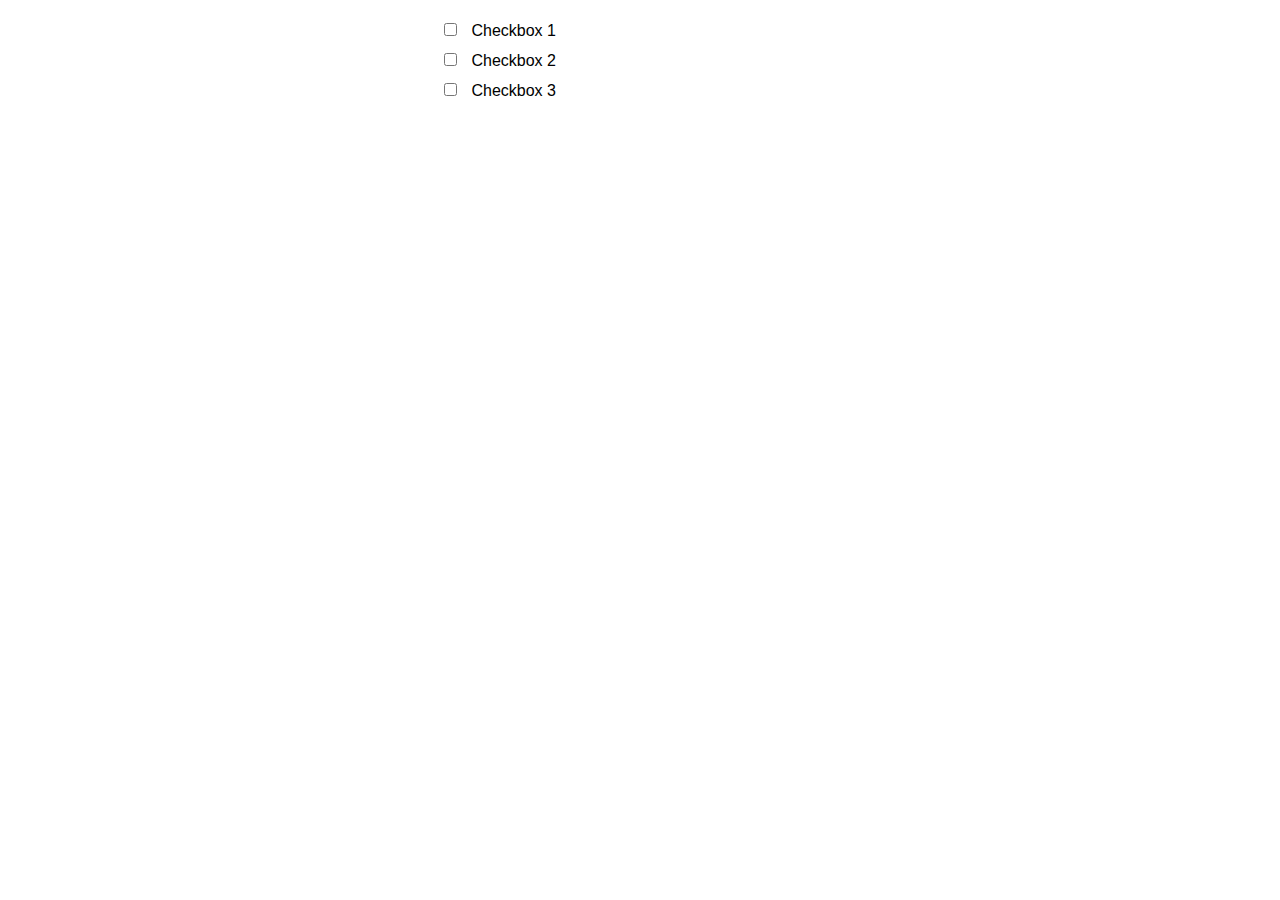
==== kkkyph.html @ e1f888ba "Create kkkyph.html" ====
<!DOCTYPE html>
<html lang="en">
<head>
  <meta charset="UTF-8">
  <meta name="viewport" content="width=device-width, initial-scale=1.0">
  <title>Checkbox App</title>
  <style>
    body {
      font-family: Arial, sans-serif;
      margin: 20px;
    }

    .checkbox-container {
      display: flex;
      flex-direction: column;
      max-width: 400px;
      margin: auto;
    }

    .checkbox-item {
      margin-bottom: 10px;
    }

    input[type="checkbox"] {
      margin-right: 10px;
    }

    .strikethrough {
      text-decoration: line-through;
    }
  </style>
</head>
<body>

<div class="checkbox-container">
  <div class="checkbox-item">
    <input type="checkbox" id="checkbox1">
    <label for="checkbox1">Checkbox 1</label>
  </div>
  <div class="checkbox-item">
    <input type="checkbox" id="checkbox2">
    <label for="checkbox2">Checkbox 2</label>
  </div>
  <div class="checkbox-item">
    <input type="checkbox" id="checkbox3">
    <label for="checkbox3">Checkbox 3</label>
  </div>
</div>

<script>
  // Function to set cookies without expiration
  function setCookie(name, value) {
    document.cookie = name + "=" + (value || "") + "; path=/";
  }

  // Function to get cookies
  function getCookie(name) {
    var nameEQ = name + "=";
    var ca = document.cookie.split(';');
    for (var i = 0; i < ca.length; i++) {
      var c = ca[i];
      while (c.charAt(0) == ' ') c = c.substring(1, c.length);
      if (c.indexOf(nameEQ) == 0) return c.substring(nameEQ.length, c.length);
    }
    return null;
  }

  // Function to toggle strikethrough based on checkbox state
  function updateCheckboxState() {
    var checkboxes = document.querySelectorAll('input[type="checkbox"]');
    
    checkboxes.forEach(function(checkbox) {
      var label = checkbox.nextElementSibling;

      checkbox.addEventListener('change', function() {
        if (checkbox.checked) {
          label.classList.add('strikethrough');
        } else {
          label.classList.remove('strikethrough');
        }

        // Update cookies when a checkbox state changes
        setCookie(checkbox.id, checkbox.checked.toString());
      });

      // Restore checkbox state from cookies
      var storedValue = getCookie(checkbox.id);
      if (storedValue !== null) {
        checkbox.checked = storedValue === 'true';
        if (checkbox.checked) {
          label.classList.add('strikethrough');
        }
      }
    });
  }

  // Call the function to initialize checkbox states
  updateCheckboxState();
</script>

</body>
</html>
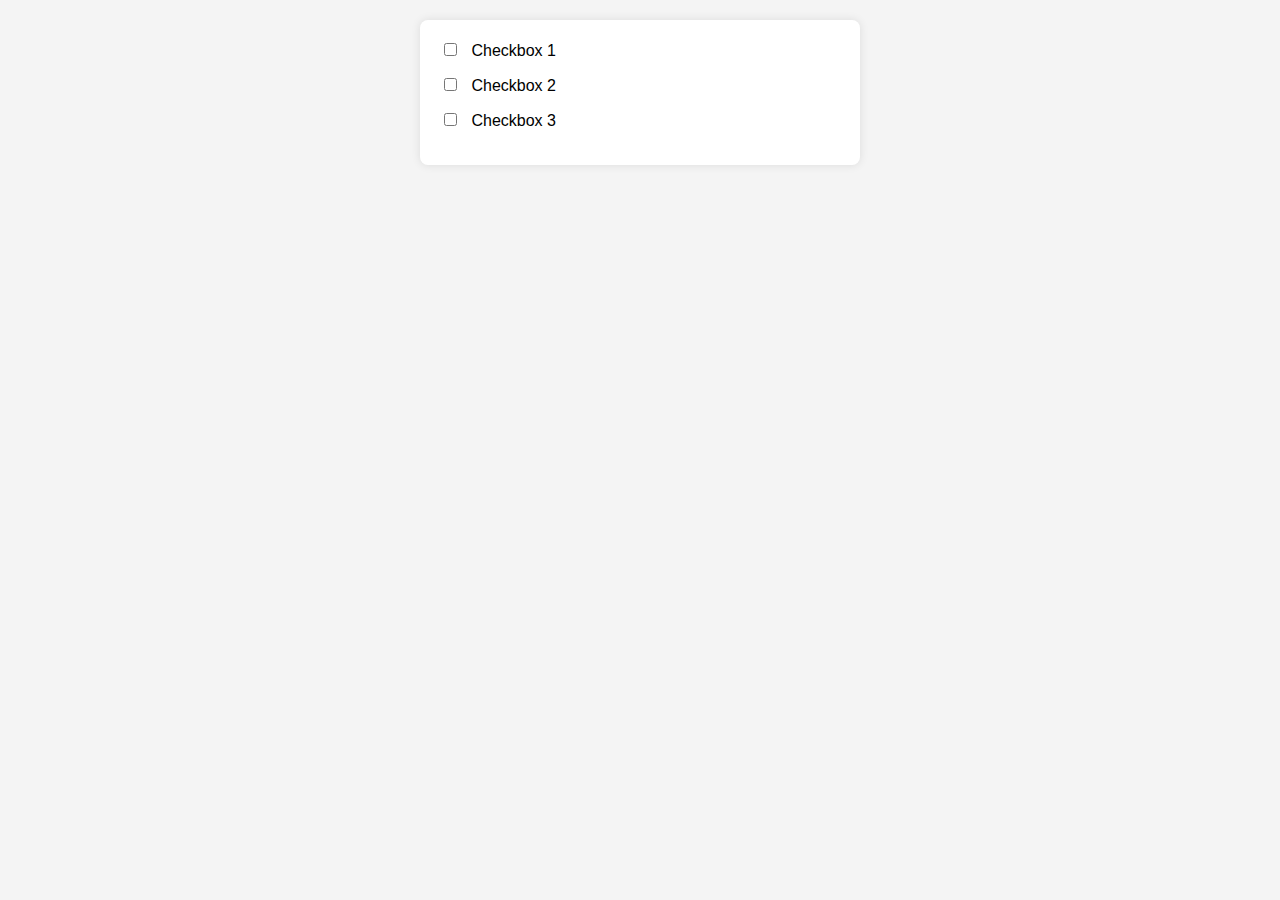
==== commit 0108c173: "Update kkkyph.html" ====
--- a/kkkyph.html
+++ b/kkkyph.html
@@ -6,8 +6,9 @@
   <title>Checkbox App</title>
   <style>
     body {
-      font-family: Arial, sans-serif;
+      font-family: 'Segoe UI', Tahoma, Geneva, Verdana, sans-serif;
       margin: 20px;
+      background-color: #f4f4f4;
     }
 
     .checkbox-container {
@@ -15,18 +16,32 @@
       flex-direction: column;
       max-width: 400px;
       margin: auto;
+      background-color: #fff;
+      padding: 20px;
+      border-radius: 8px;
+      box-shadow: 0 0 10px rgba(0, 0, 0, 0.1);
     }
 
     .checkbox-item {
-      margin-bottom: 10px;
+      margin-bottom: 15px;
     }
 
     input[type="checkbox"] {
       margin-right: 10px;
     }
 
+    label {
+      font-size: 16px;
+    }
+
     .strikethrough {
       text-decoration: line-through;
+    }
+
+    @media only screen and (max-width: 600px) {
+      .checkbox-container {
+        max-width: 100%;
+      }
     }
   </style>
 </head>
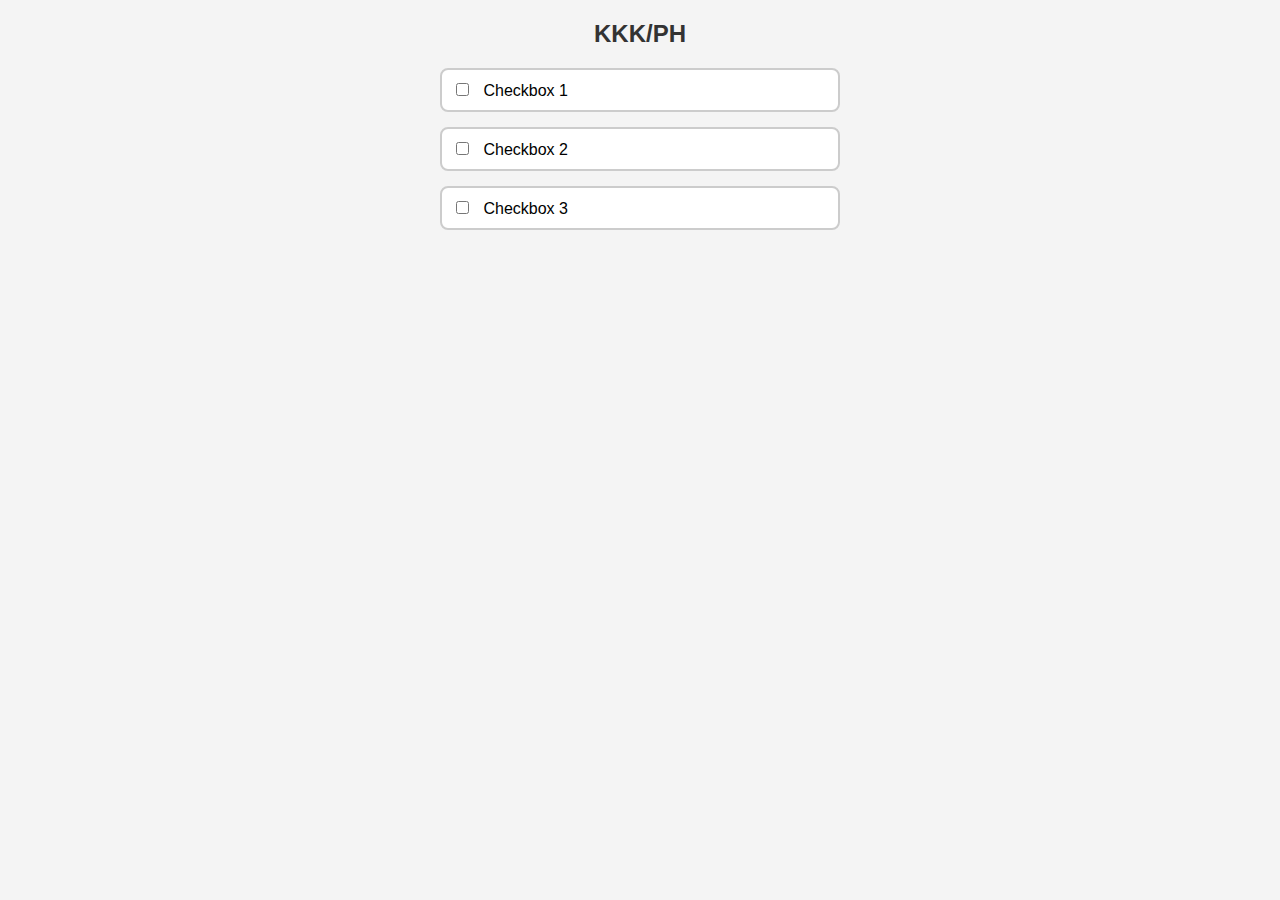
==== commit f2a3e3bb: "Update kkkyph.html" ====
--- a/kkkyph.html
+++ b/kkkyph.html
@@ -11,19 +11,30 @@
       background-color: #f4f4f4;
     }
 
+    header {
+      text-align: center;
+      margin-bottom: 20px;
+    }
+
+    header h1 {
+      font-size: 24px;
+      color: #333;
+    }
+
     .checkbox-container {
       display: flex;
       flex-direction: column;
       max-width: 400px;
       margin: auto;
-      background-color: #fff;
-      padding: 20px;
-      border-radius: 8px;
-      box-shadow: 0 0 10px rgba(0, 0, 0, 0.1);
     }
 
     .checkbox-item {
       margin-bottom: 15px;
+      padding: 10px;
+      border: 2px solid #ccc;
+      border-radius: 8px;
+      background-color: #fff;
+      transition: background-color 0.3s ease;
     }
 
     input[type="checkbox"] {
@@ -38,6 +49,21 @@
       text-decoration: line-through;
     }
 
+    input[type="checkbox"]:checked + label {
+      color: #888;
+    }
+
+    input[type="checkbox"]:checked + label::before {
+      content: '\2713'; /* Checkmark symbol */
+      font-size: 16px;
+      margin-right: 5px;
+    }
+
+    input[type="checkbox"]:checked + .checkbox-item {
+      background-color: #e6f7ff; /* Change background color when checked */
+      border-color: #66b2ff; /* Change border color when checked */
+    }
+
     @media only screen and (max-width: 600px) {
       .checkbox-container {
         max-width: 100%;
@@ -46,6 +72,10 @@
   </style>
 </head>
 <body>
+
+<header>
+  <h1>KKK/PH</h1>
+</header>
 
 <div class="checkbox-container">
   <div class="checkbox-item">
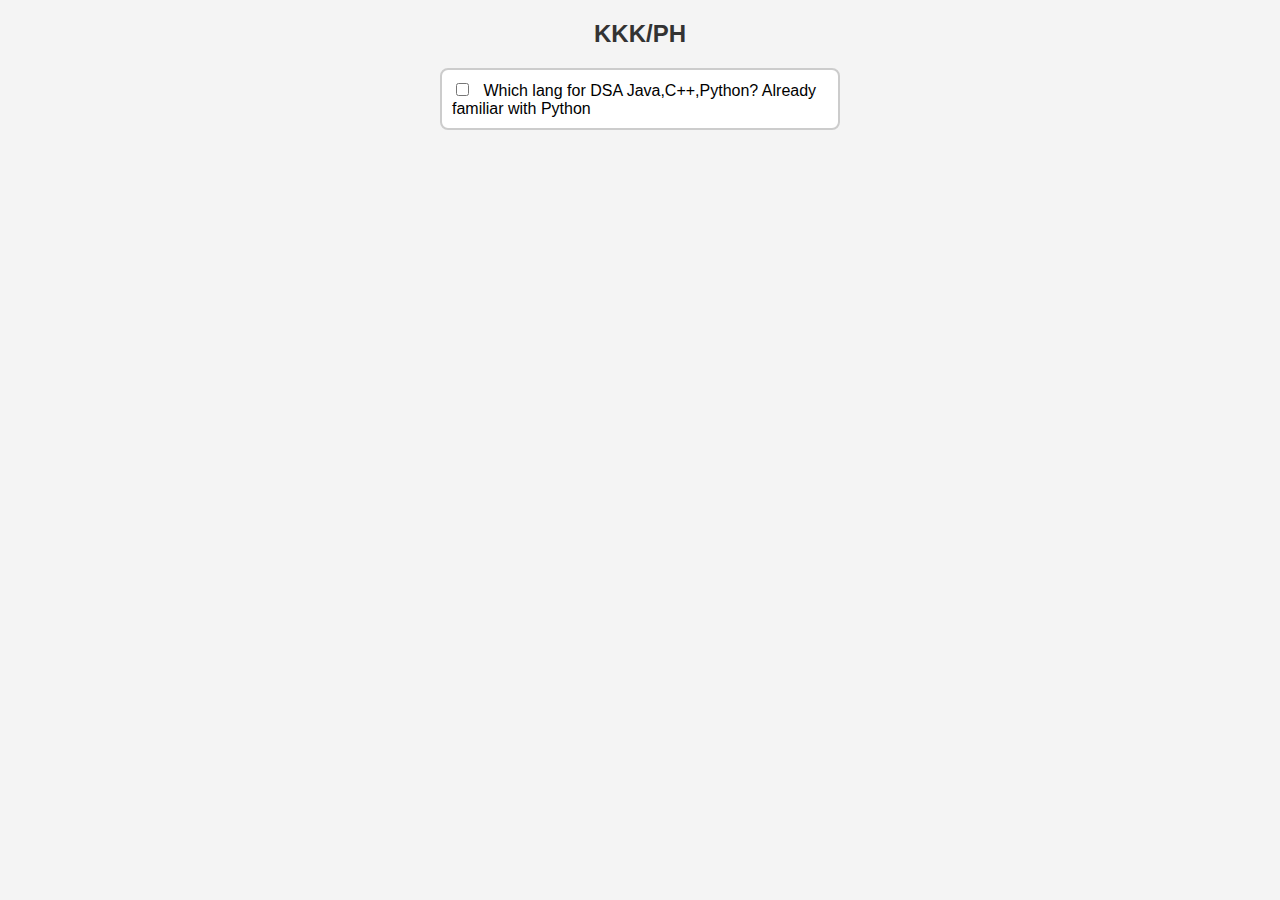
==== commit ece479fd: "Update kkkyph.html" ====
--- a/kkkyph.html
+++ b/kkkyph.html
@@ -80,16 +80,11 @@
 <div class="checkbox-container">
   <div class="checkbox-item">
     <input type="checkbox" id="checkbox1">
-    <label for="checkbox1">Checkbox 1</label>
+    <label for="checkbox1">Which lang for DSA Java,C++,Python? Already familiar with Python </label>
   </div>
-  <div class="checkbox-item">
-    <input type="checkbox" id="checkbox2">
-    <label for="checkbox2">Checkbox 2</label>
   </div>
-  <div class="checkbox-item">
-    <input type="checkbox" id="checkbox3">
-    <label for="checkbox3">Checkbox 3</label>
-  </div>
+
+  
 </div>
 
 <script>
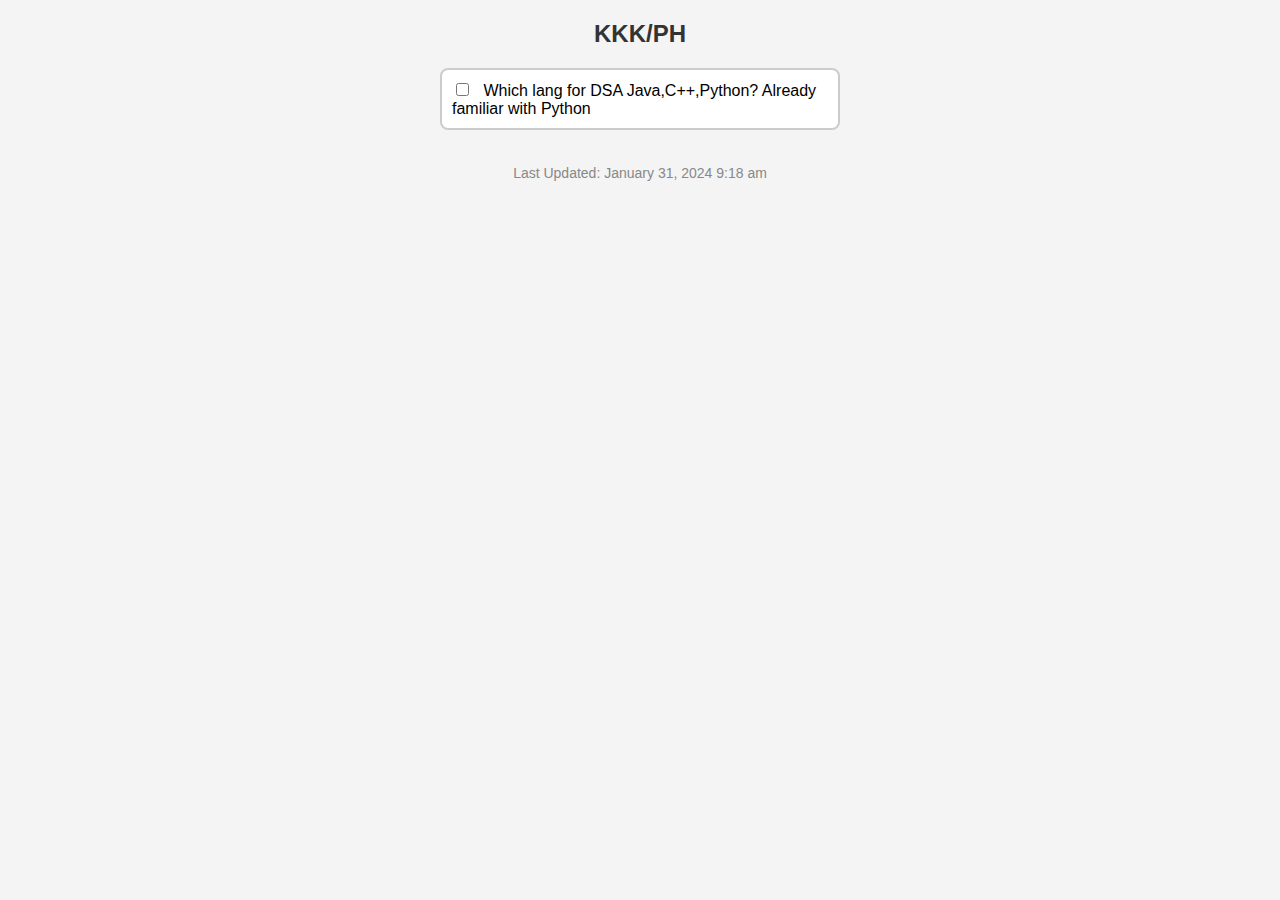
==== commit 3fd46919: "Update and rename kkkyph.31.01.2024.html to kkkyph.html" ====
--- a/kkkyph.html
+++ b/kkkyph.html
@@ -63,7 +63,15 @@
       background-color: #e6f7ff; /* Change background color when checked */
       border-color: #66b2ff; /* Change border color when checked */
     }
+    .last-updated {
+      text-align: center;
+      margin-top: 20px;
+      font-size: 14px;
+      color: #888;
+    }
 
+
+    
     @media only screen and (max-width: 600px) {
       .checkbox-container {
         max-width: 100%;
@@ -72,7 +80,7 @@
   </style>
 </head>
 <body>
-
+<!--made by pv-->
 <header>
   <h1>KKK/PH</h1>
 </header>
@@ -86,7 +94,9 @@
 
   
 </div>
-
+<div class="last-updated">
+  Last Updated: January 31, 2024 9:18 am
+</div>
 <script>
   // Function to set cookies without expiration
   function setCookie(name, value) {
@@ -136,6 +146,8 @@
 
   // Call the function to initialize checkbox states
   updateCheckboxState();
+
+  
 </script>
 
 </body>
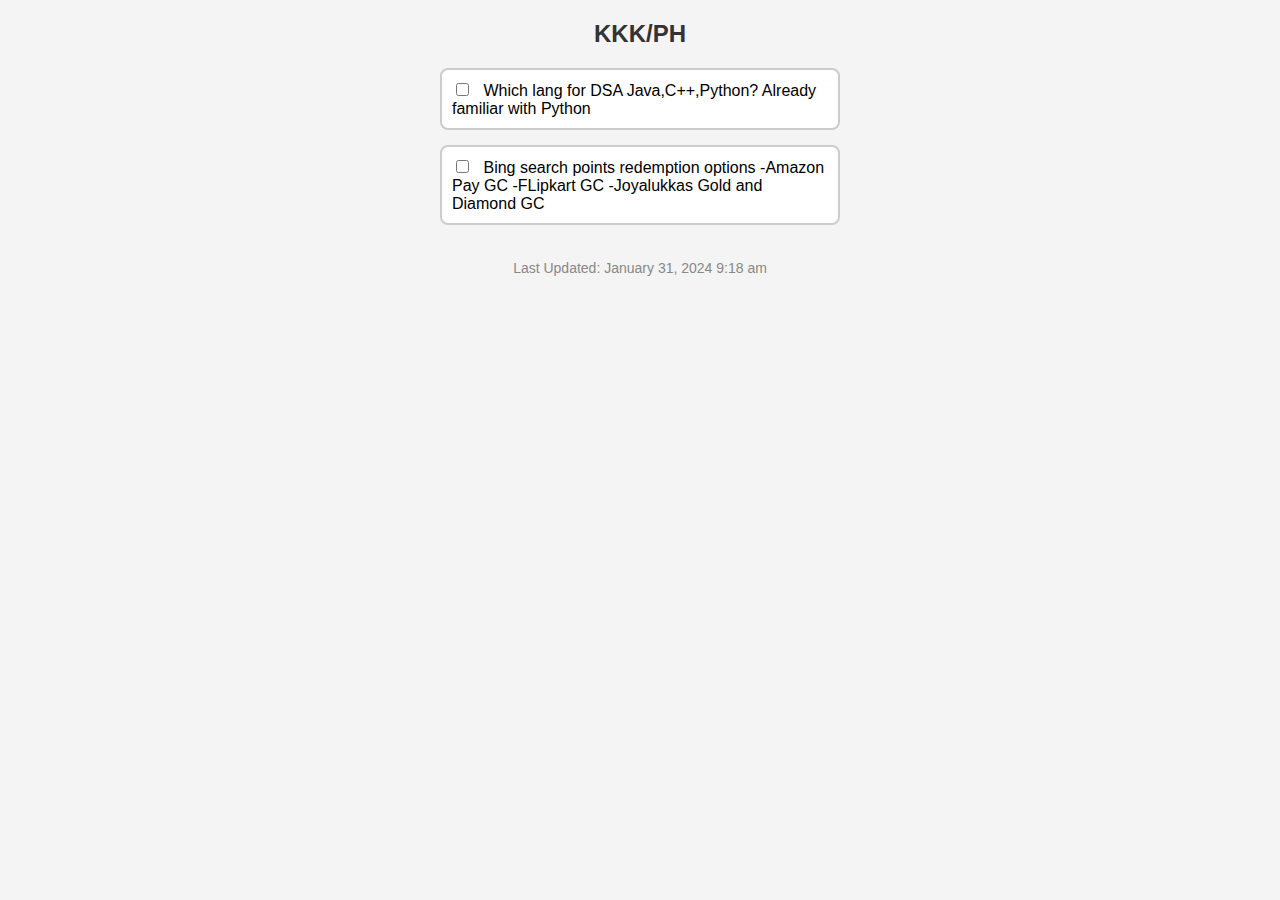
==== commit 54d9c9bd: "Update kkkyph.html" ====
--- a/kkkyph.html
+++ b/kkkyph.html
@@ -60,8 +60,8 @@
     }
 
     input[type="checkbox"]:checked + .checkbox-item {
-      background-color: #e6f7ff; /* Change background color when checked */
-      border-color: #66b2ff; /* Change border color when checked */
+      background-color: #e6f7ff; 
+      border-color: #66b2ff; 
     }
     .last-updated {
       text-align: center;
@@ -90,6 +90,10 @@
     <input type="checkbox" id="checkbox1">
     <label for="checkbox1">Which lang for DSA Java,C++,Python? Already familiar with Python </label>
   </div>
+  <div class="checkbox-item">
+    <input type="checkbox" id="checkbox2">
+    <label for="checkbox1">Bing search points redemption options -Amazon Pay GC -FLipkart GC -Joyalukkas Gold and Diamond GC </label>
+  </div>
   </div>
 
   
@@ -103,7 +107,7 @@
     document.cookie = name + "=" + (value || "") + "; path=/";
   }
 
-  // Function to get cookies
+
   function getCookie(name) {
     var nameEQ = name + "=";
     var ca = document.cookie.split(';');
@@ -115,7 +119,7 @@
     return null;
   }
 
-  // Function to toggle strikethrough based on checkbox state
+  
   function updateCheckboxState() {
     var checkboxes = document.querySelectorAll('input[type="checkbox"]');
     
@@ -129,7 +133,7 @@
           label.classList.remove('strikethrough');
         }
 
-        // Update cookies when a checkbox state changes
+        
         setCookie(checkbox.id, checkbox.checked.toString());
       });
 
@@ -144,7 +148,7 @@
     });
   }
 
-  // Call the function to initialize checkbox states
+ 
   updateCheckboxState();
 
   
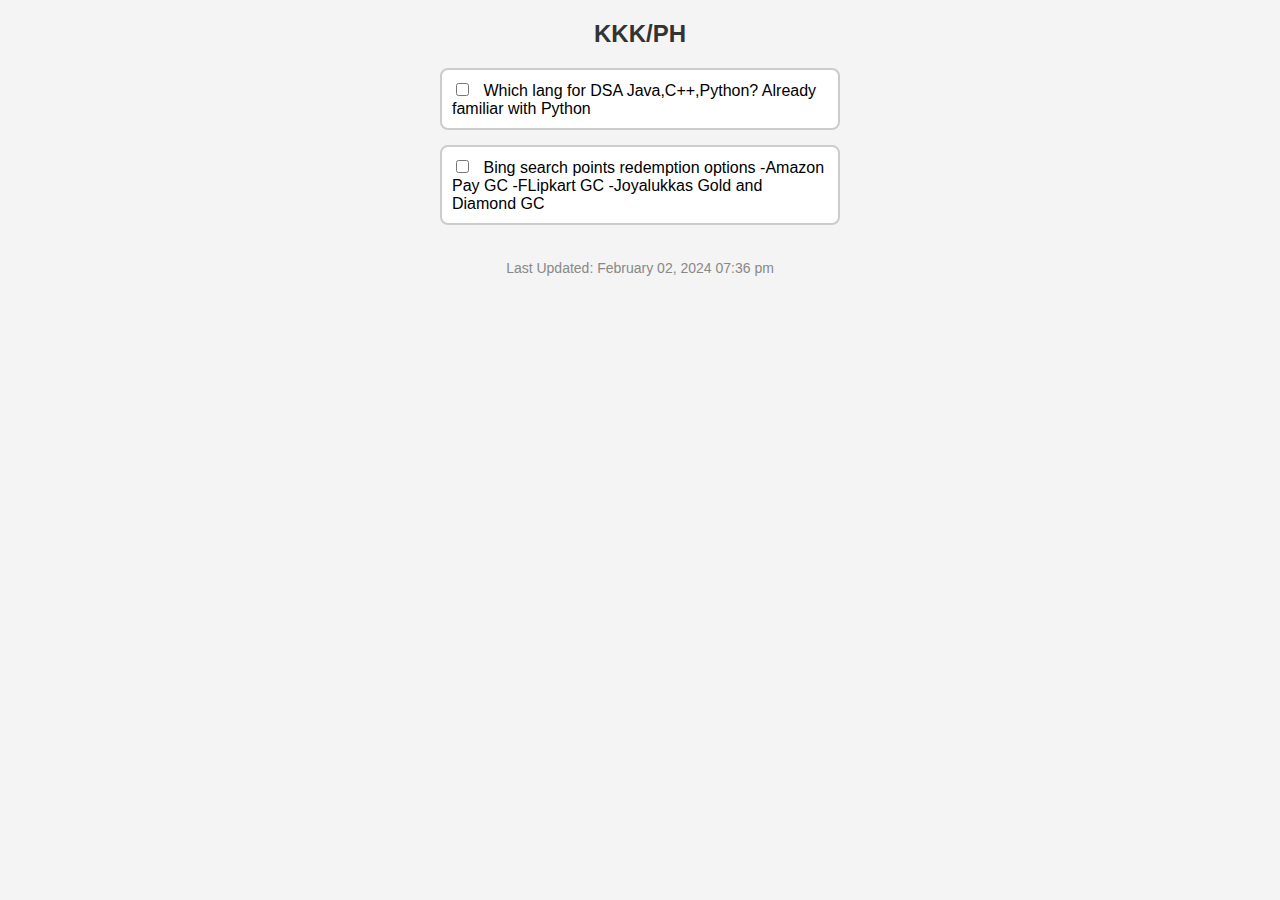
==== commit d62789db: "Update kkkyph.html" ====
--- a/kkkyph.html
+++ b/kkkyph.html
@@ -99,10 +99,10 @@
   
 </div>
 <div class="last-updated">
-  Last Updated: January 31, 2024 9:18 am
+  Last Updated: February 02, 2024 07:36 pm
 </div>
 <script>
-  // Function to set cookies without expiration
+ 
   function setCookie(name, value) {
     document.cookie = name + "=" + (value || "") + "; path=/";
   }
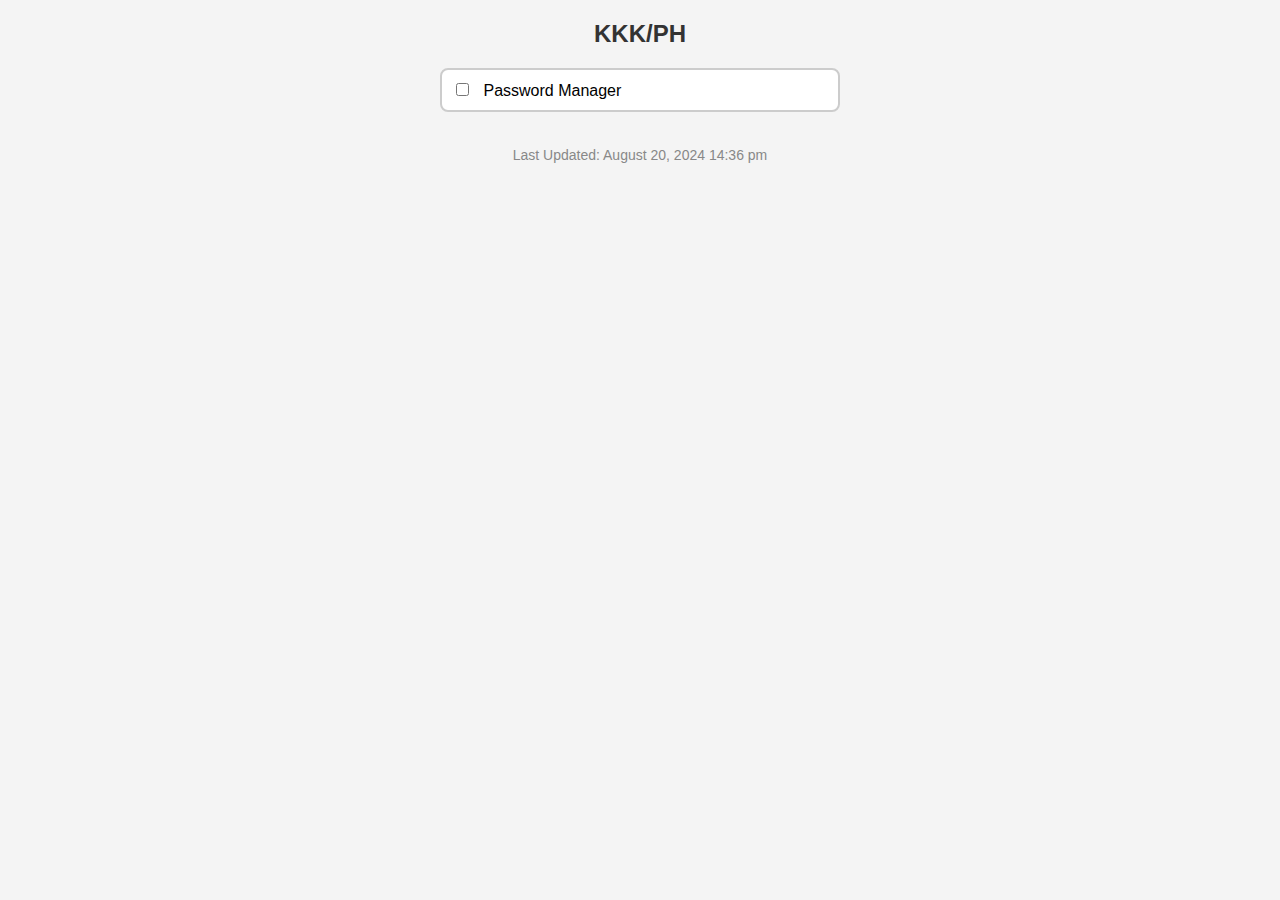
==== commit 174c2393: "Update kkkyph.html" ====
--- a/kkkyph.html
+++ b/kkkyph.html
@@ -88,18 +88,11 @@
 <div class="checkbox-container">
   <div class="checkbox-item">
     <input type="checkbox" id="checkbox1">
-    <label for="checkbox1">Which lang for DSA Java,C++,Python? Already familiar with Python </label>
+    <label for="checkbox1"> Password Manager </label>
   </div>
-  <div class="checkbox-item">
-    <input type="checkbox" id="checkbox2">
-    <label for="checkbox1">Bing search points redemption options -Amazon Pay GC -FLipkart GC -Joyalukkas Gold and Diamond GC </label>
-  </div>
-  </div>
-
-  
 </div>
 <div class="last-updated">
-  Last Updated: February 02, 2024 07:36 pm
+  Last Updated: August 20, 2024 14:36 pm
 </div>
 <script>
  
